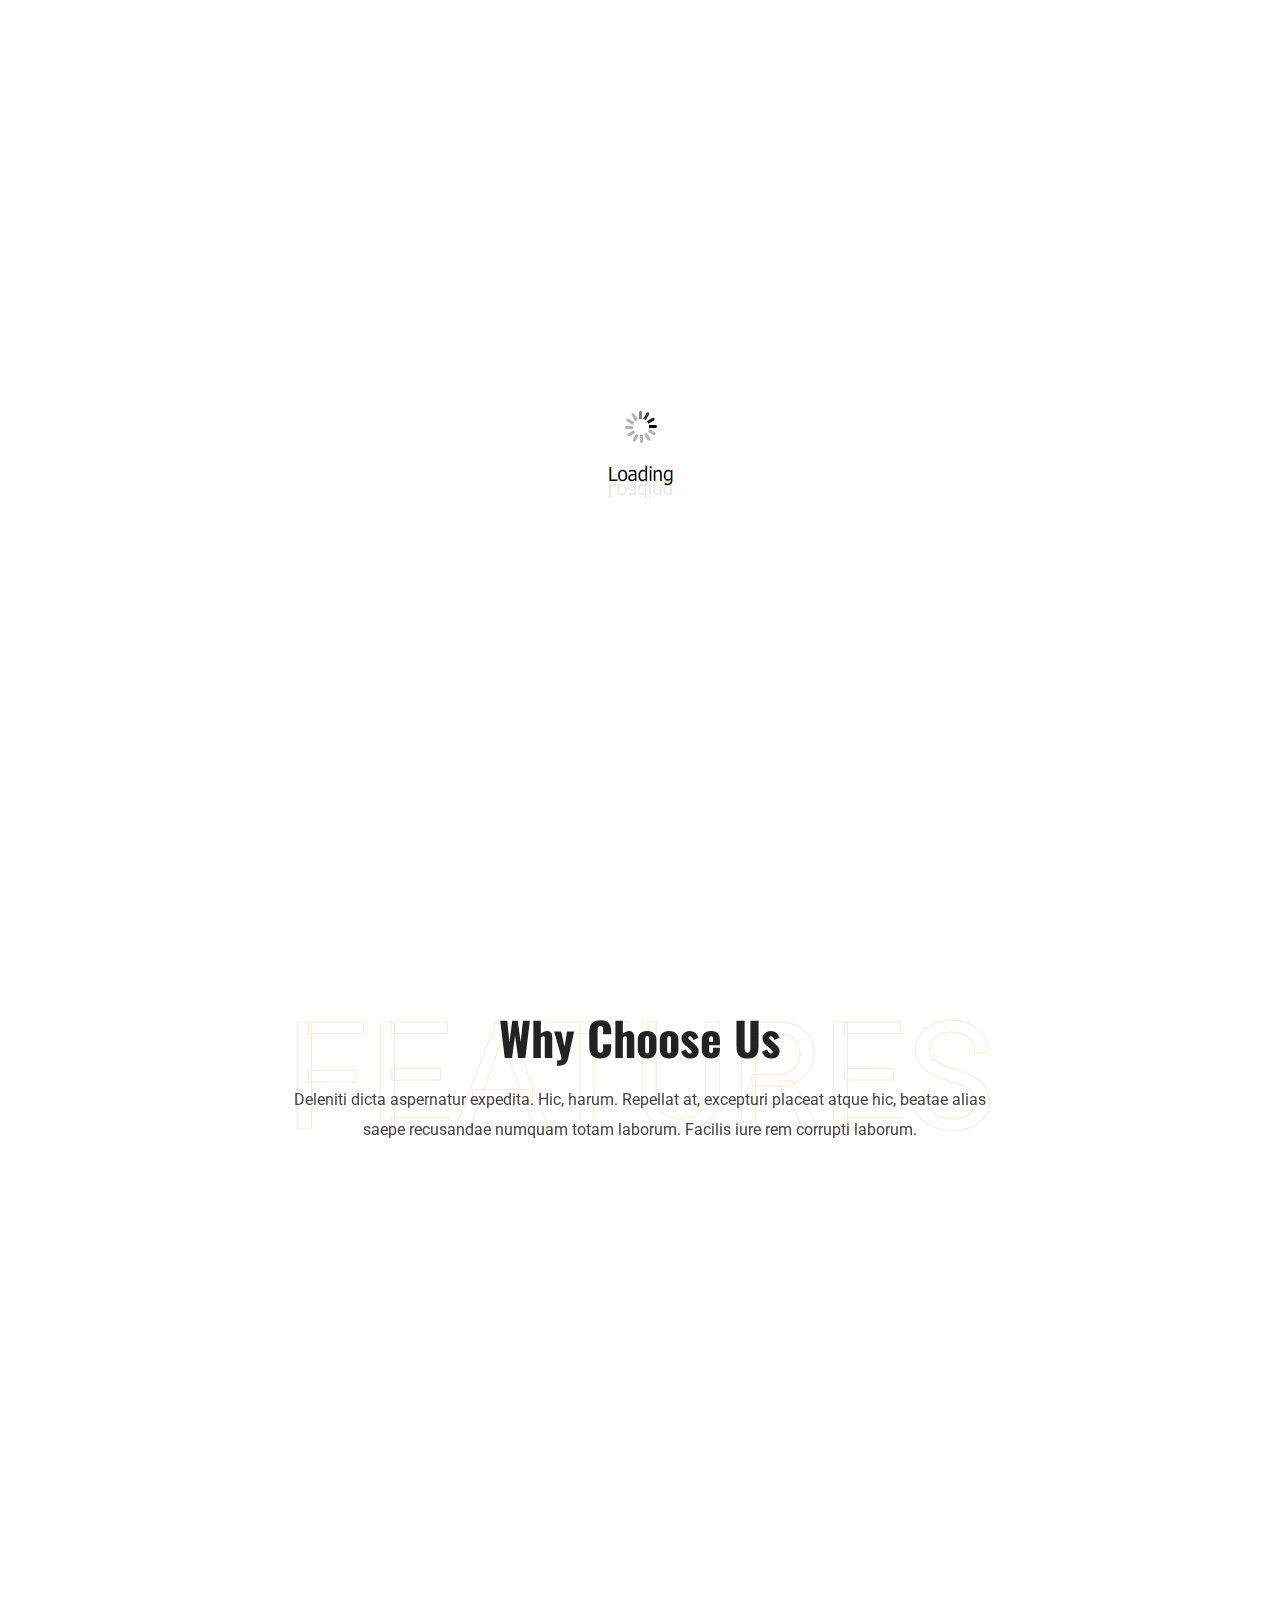
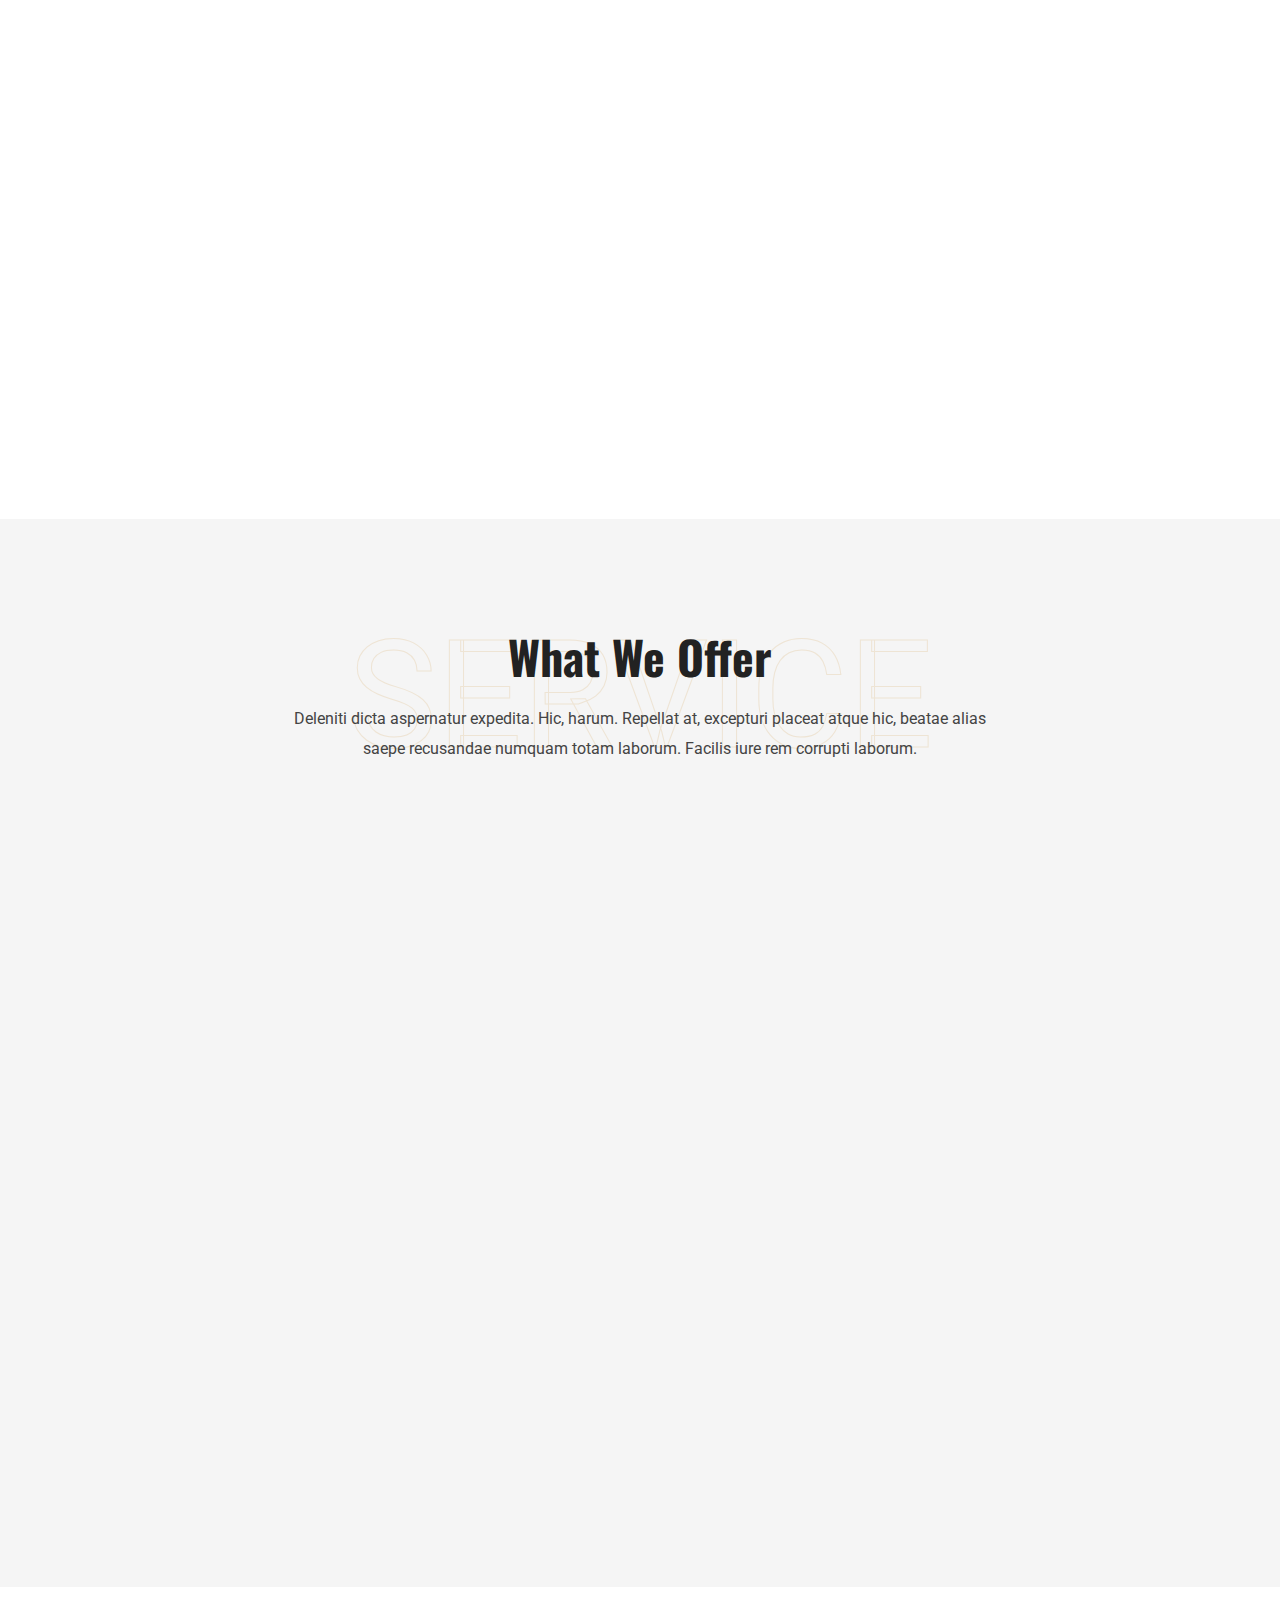
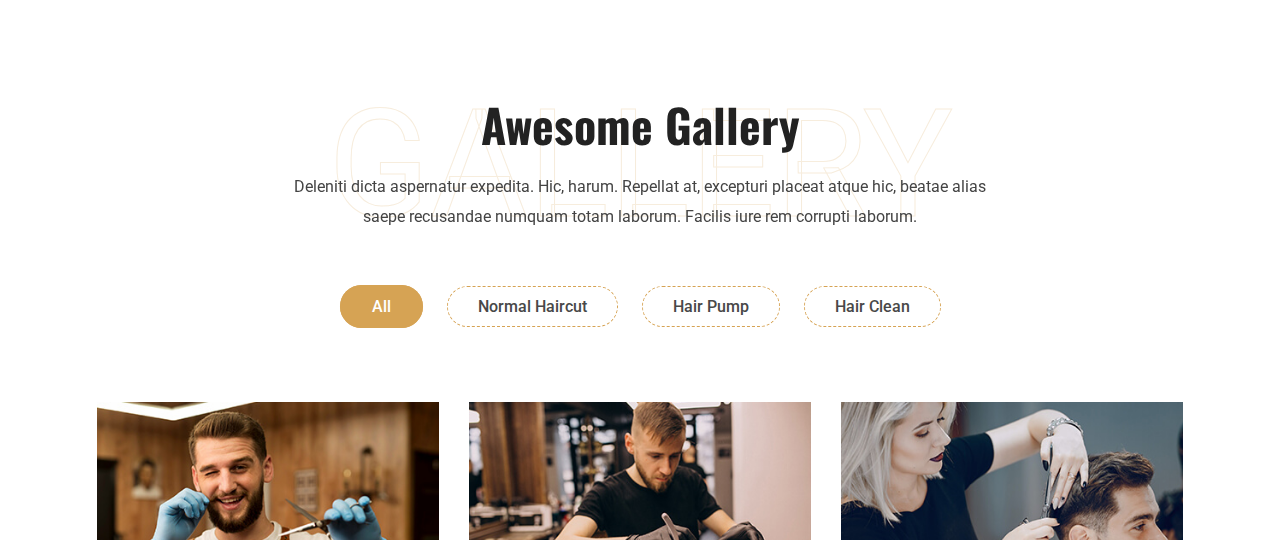
==== index.html @ b0e72685 "adding first time" ====
<html xmlns="http://www.w3.org/1999/xhtml" lang="en">

<head>
	<meta http-equiv="Content-Type" content="text/html; charset=utf-8" />
	<meta name="description" content="HTTrack is an easy-to-use website mirror utility. It allows you to download a World Wide website from the Internet to a local directory,building recursively all structures, getting html, images, and other files from the server to your computer. Links are rebuiltrelatively so that you can freely browse to the local site (works with any browser). You can mirror several sites together so that you can jump from one toanother. You can, also, update an existing mirror site, or resume an interrupted download. The robot is fully configurable, with an integrated help" />
	<meta name="keywords" content="httrack, HTTRACK, HTTrack, winhttrack, WINHTTRACK, WinHTTrack, offline browser, web mirror utility, aspirateur web, surf offline, web capture, www mirror utility, browse offline, local  site builder, website mirroring, aspirateur www, internet grabber, capture de site web, internet tool, hors connexion, unix, dos, windows 95, windows 98, solaris, ibm580, AIX 4.0, HTS, HTGet, web aspirator, web aspirateur, libre, GPL, GNU, free software" />
	<title>Local index - HTTrack Website Copier</title>
  <!-- Mirror and index made by HTTrack Website Copier/3.49-2 [XR&CO'2014] -->
	<style type="text/css">
	<!--

body {
	margin: 0;  padding: 0;  margin-bottom: 15px;  margin-top: 8px;
	background: #77b;
}
body, td {
	font: 14px "Trebuchet MS", Verdana, Arial, Helvetica, sans-serif;
	}

#subTitle {
	background: #000;  color: #fff;  padding: 4px;  font-weight: bold; 
	}

#siteNavigation a, #siteNavigation .current {
	font-weight: bold;  color: #448;
	}
#siteNavigation a:link    { text-decoration: none; }
#siteNavigation a:visited { text-decoration: none; }

#siteNavigation .current { background-color: #ccd; }

#siteNavigation a:hover   { text-decoration: none;  background-color: #fff;  color: #000; }
#siteNavigation a:active  { text-decoration: none;  background-color: #ccc; }


a:link    { text-decoration: underline;  color: #00f; }
a:visited { text-decoration: underline;  color: #000; }
a:hover   { text-decoration: underline;  color: #c00; }
a:active  { text-decoration: underline; }

#pageContent {
	clear: both;
	border-bottom: 6px solid #000;
	padding: 10px;  padding-top: 20px;
	line-height: 1.65em;
	background-image: url(backblue.gif);
	background-repeat: no-repeat;
	background-position: top right;
	}

#pageContent, #siteNavigation {
	background-color: #ccd;
	}


.imgLeft  { float: left;   margin-right: 10px;  margin-bottom: 10px; }
.imgRight { float: right;  margin-left: 10px;   margin-bottom: 10px; }

hr { height: 1px;  color: #000;  background-color: #000;  margin-bottom: 15px; }

h1 { margin: 0;  font-weight: bold;  font-size: 2em; }
h2 { margin: 0;  font-weight: bold;  font-size: 1.6em; }
h3 { margin: 0;  font-weight: bold;  font-size: 1.3em; }
h4 { margin: 0;  font-weight: bold;  font-size: 1.18em; }

.blak { background-color: #000; }
.hide { display: none; }
.tableWidth { min-width: 400px; }

.tblRegular       { border-collapse: collapse; }
.tblRegular td    { padding: 6px;  background-image: url(fade.gif);  border: 2px solid #99c; }
.tblHeaderColor, .tblHeaderColor td { background: #99c; }
.tblNoBorder td   { border: 0; }


// -->
</style>

</head>

<table width="76%" border="0" align="center" cellspacing="0" cellpadding="3" class="tableWidth">
	<tr>
	<td id="subTitle">HTTrack Website Copier - Open Source offline browser</td>
	</tr>
</table>
<table width="76%" border="0" align="center" cellspacing="0" cellpadding="0" class="tableWidth">
<tr class="blak">
<td>
	<table width="100%" border="0" align="center" cellspacing="1" cellpadding="0">
	<tr>
	<td colspan="6"> 
		<table width="100%" border="0" align="center" cellspacing="0" cellpadding="10">
		<tr> 
		<td id="pageContent"> 
<!-- ==================== End prologue ==================== -->

	<meta name="generator" content="HTTrack Website Copier/3.x">
	<TITLE>Local index - HTTrack</TITLE>
</HEAD>
<BODY>
<H1 ALIGN=Center>Index of locally available sites:</H1>
	<TABLE BORDER="0" WIDTH="100%" CELLSPACING="1" CELLPADDING="0">
		<TR>
			<TD BACKGROUND="fade.gif">
				&middot;
					<A HREF="gico.io/wowhair/index.html">
						Wowhair - Barber & Hair Salon HTML Template
					</A>		
			</TD>
		</TR>
	</TABLE>
	<BR>
	<BR>
	<BR>
  	<H6 ALIGN="RIGHT">
	<I>Mirror and index made by HTTrack Website Copier XR&amp;CO'2008</I>
	</H6>
	<!-- Mirror and index made by HTTrack Website Copier/3.49-2 XR&CO'2014 -->
	<!-- Thanks for using HTTrack Website Copier! -->
	<meta HTTP-EQUIV="Refresh" CONTENT="0; URL=gico.io/wowhair/index.html">


<!-- ==================== Start epilogue ==================== -->
		</td>
		</tr>
		</table>
	</td>
	</tr>
	</table>
</td>
</tr>
</table>

<table width="76%" border="0" align="center" valign="bottom" cellspacing="0" cellpadding="0">
	<tr>
	<td id="footer"><small>&copy; 2008 Xavier Roche & other contributors - Web Design: Leto Kauler.</small></td>
	</tr>
</table>

</body>

</html>
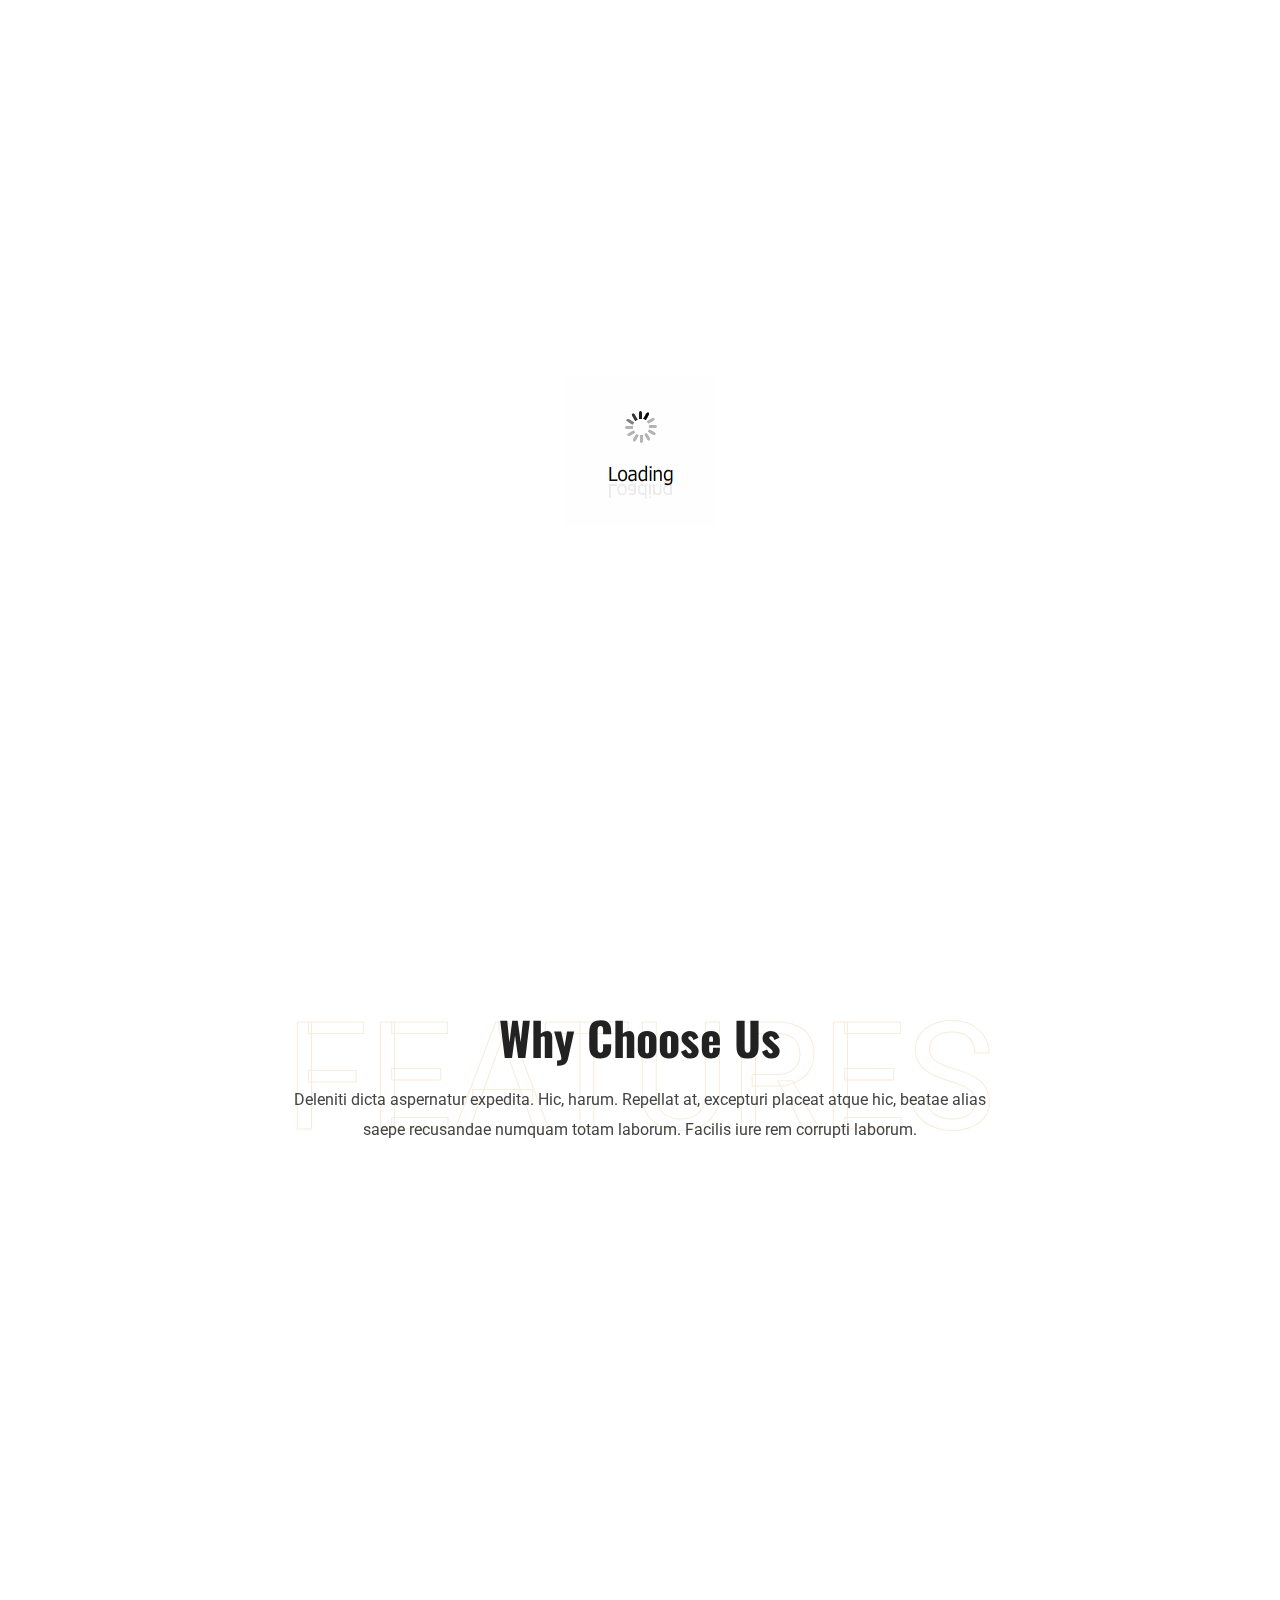
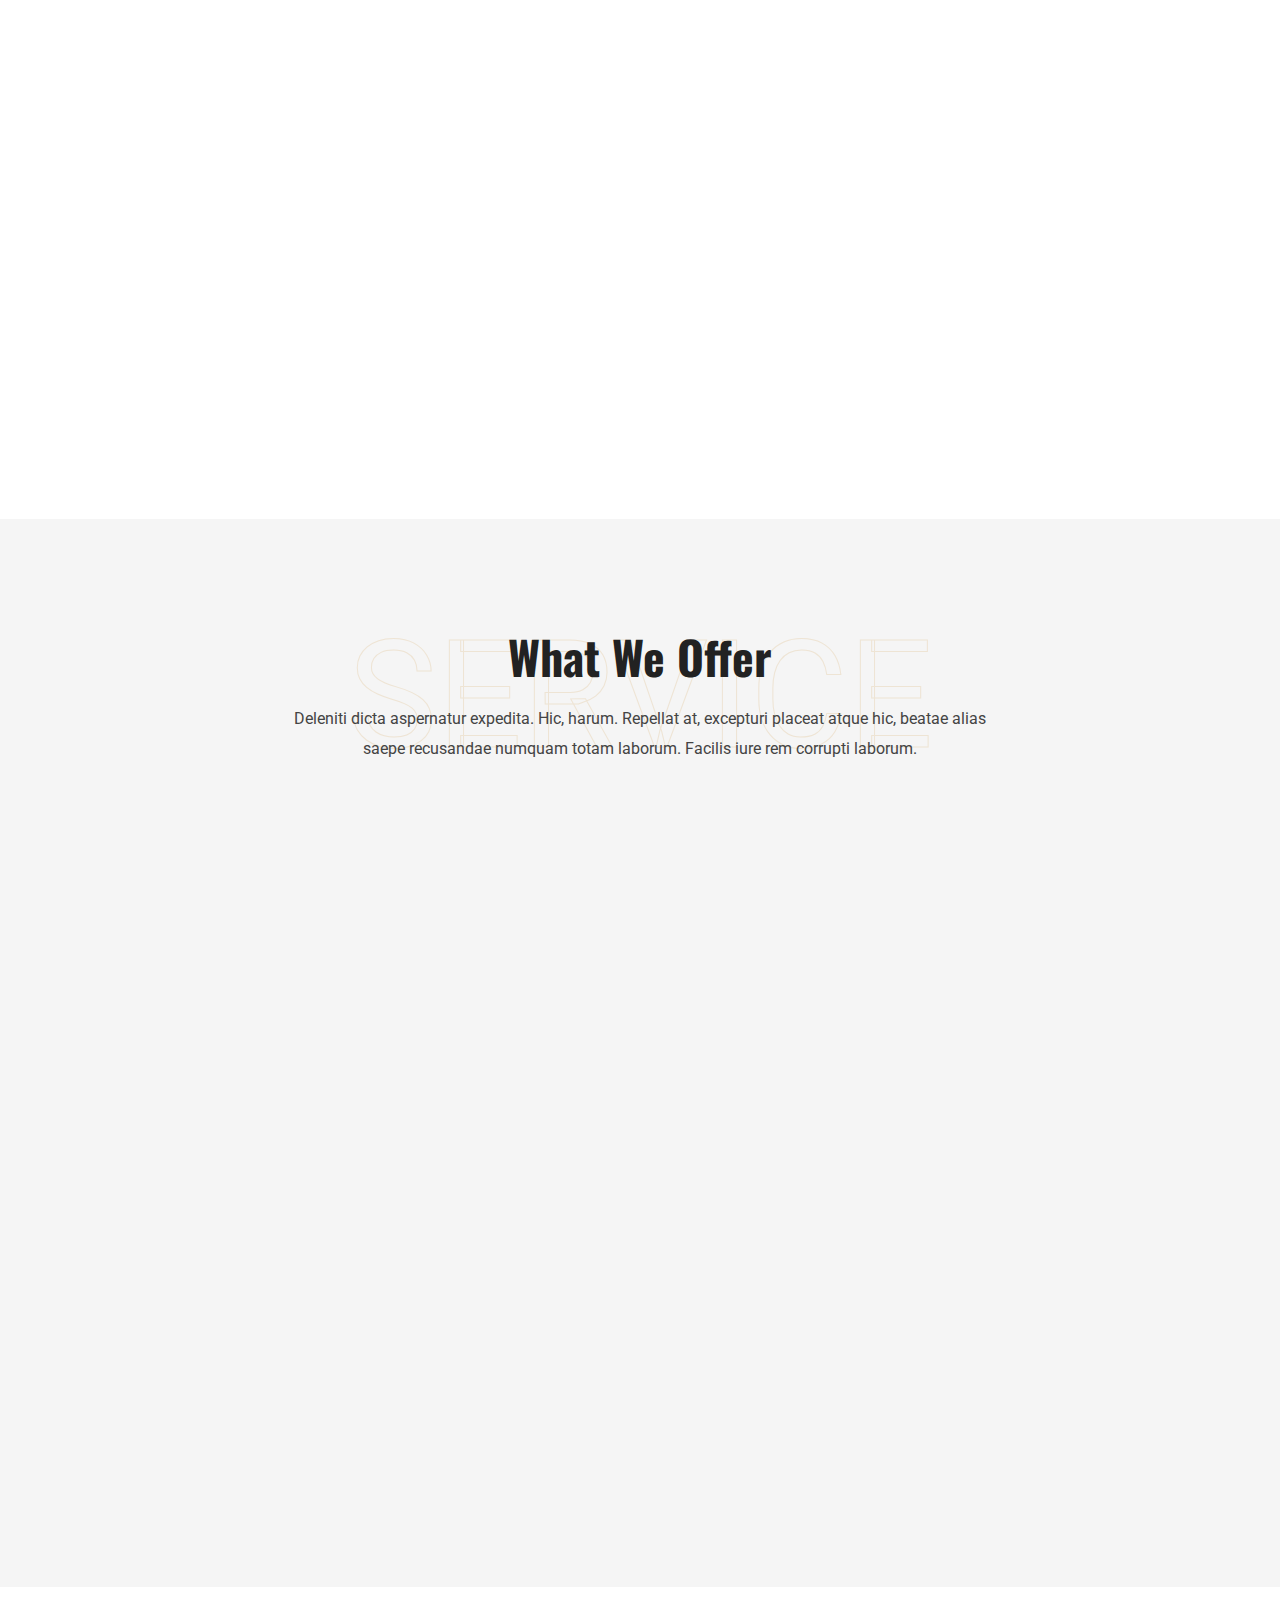
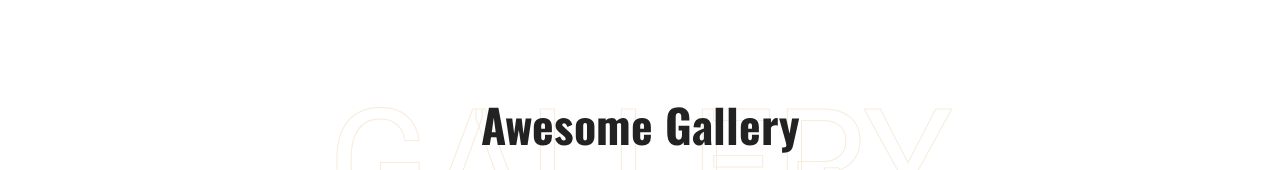
==== commit 35d72080: "second change" ====
--- a/index.html
+++ b/index.html
@@ -80,7 +80,7 @@
 
 <table width="76%" border="0" align="center" cellspacing="0" cellpadding="3" class="tableWidth">
 	<tr>
-	<td id="subTitle">HTTrack Website Copier - Open Source offline browser</td>
+	
 	</tr>
 </table>
 <table width="76%" border="0" align="center" cellspacing="0" cellpadding="0" class="tableWidth">
